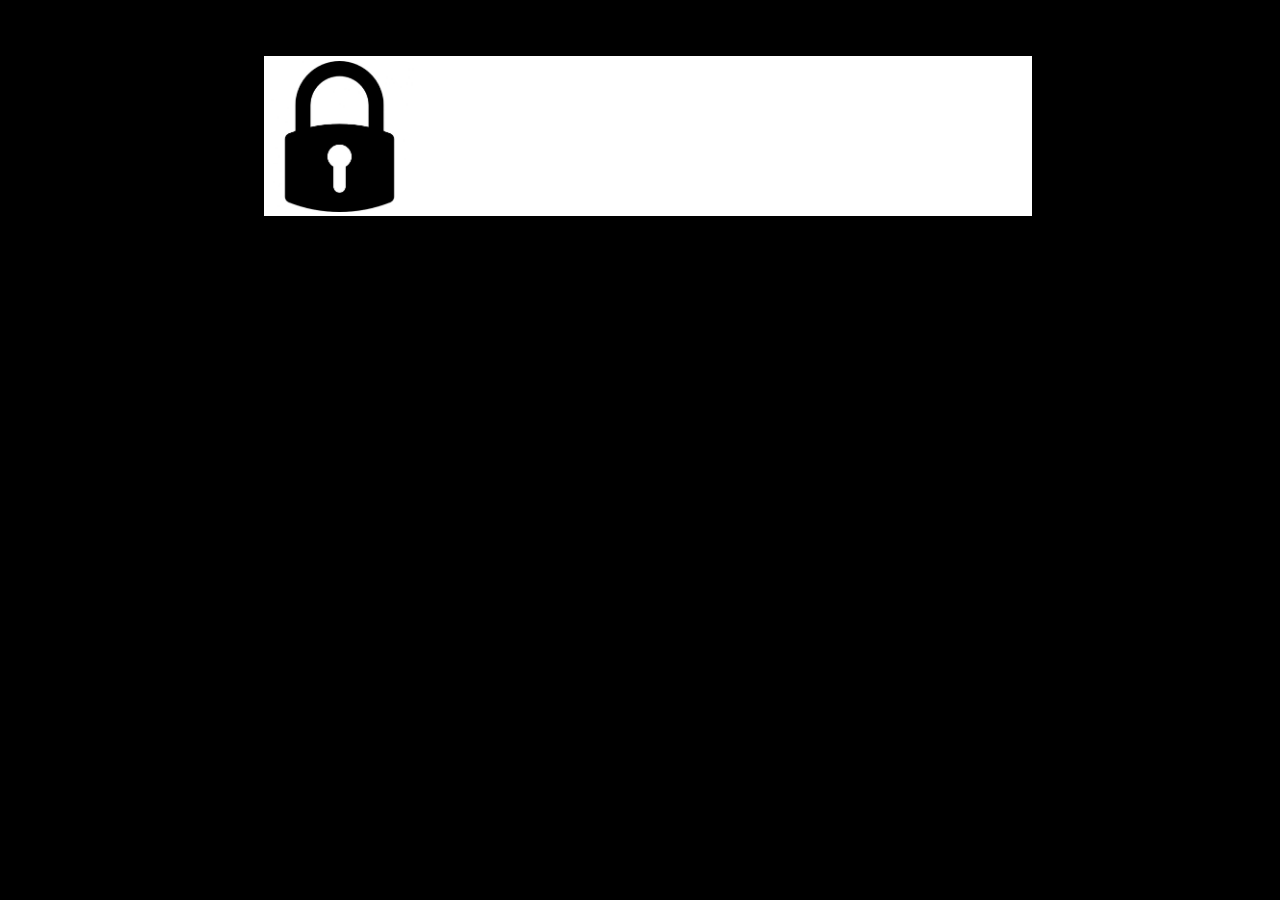
==== workout/index.html @ 0ba92ec9 "ul" ====
<!DOCTYPE html>
<html lang="en">
<head>
    <meta charset="UTF-8">
    <meta name="viewport" content="width=device-width, initial-scale=1.0">
    <title>Document</title>
    <link rel="stylesheet" href="style.css">
    <script src="script.js" defer></script>
</head>
<body>

    <div class="wrapper__all">
        <div class="wrapper__lock"></div>
        <div class="wrapper__message">
            <p class="message">
                Lorem ipsum dolor sit amet consectetur adipisicing elit. Harum nulla tempore eum illum delectus, vel, accusantium veritatis dolores saepe molestias ad esse doloremque optio! Perferendis officia soluta quasi ex laborum.
            </p>
        </div>
    </div>
    
    

</body>
</html>
---- workout/style.css ----
*, *::after, *::before {
    box-sizing: border-box;

}

body {
    width: 100vw;
    background: black;
    padding: 3rem;
}

.wrapper__all {
    width: 60vw;
    display: flex;
    margin: auto;

    background-color: white;

}

.wrapper__lock {
    width: 50%;
    height: 10rem;
    background-image: url("padlock.png");
    background-size: contain;
    background-position: center;
    background-repeat: no-repeat;
    

}



.wrapper__message {
    padding: 2rem;
    
}

.message {
    visibility: hidden;

}

.revealed {
    visibility: visible;
}
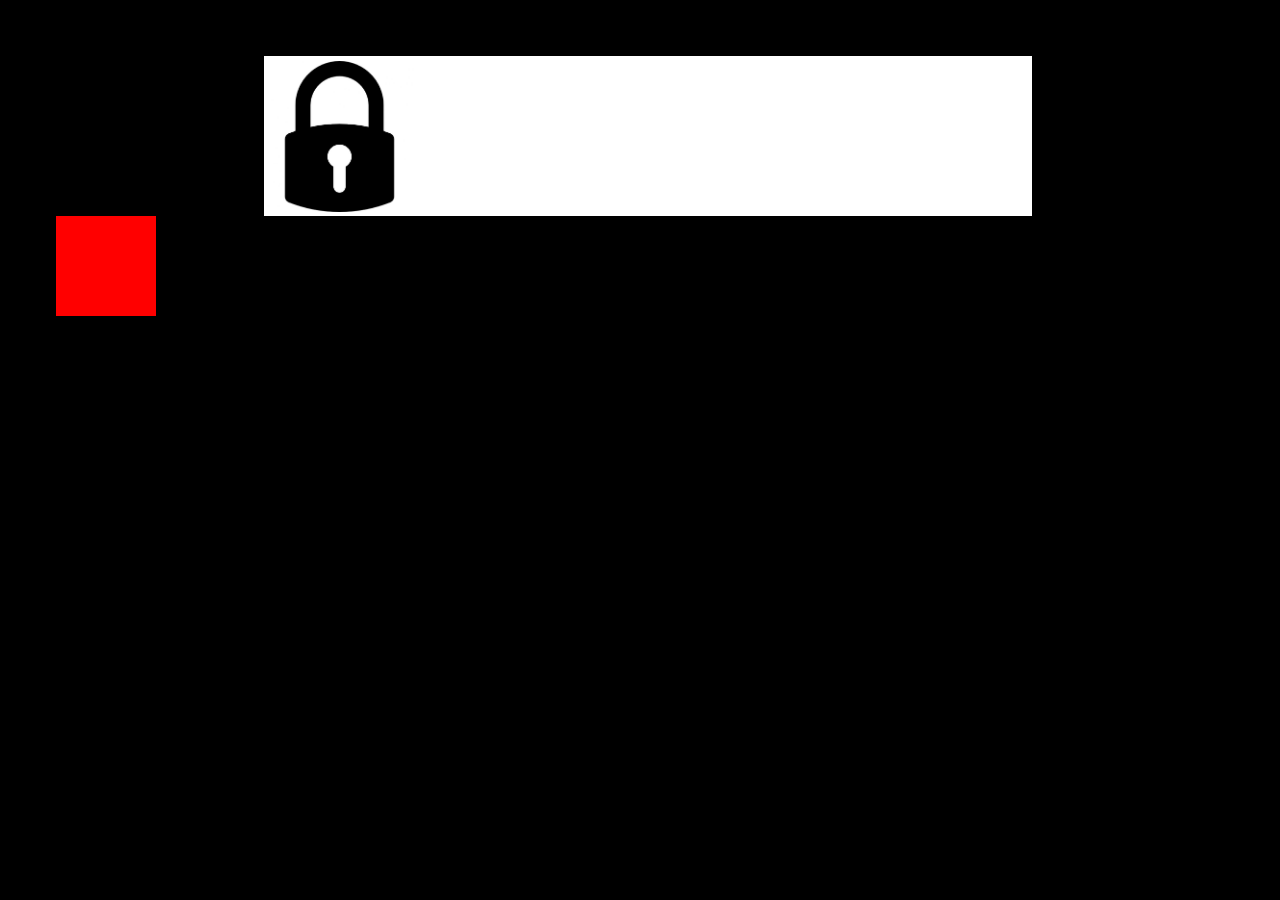
==== commit 65c7bfce: "ul" ====
--- a/workout/index.html
+++ b/workout/index.html
@@ -17,6 +17,8 @@
             </p>
         </div>
     </div>
+
+    <div class="square"></div>
     
     
 
--- a/workout/style.css
+++ b/workout/style.css
@@ -43,4 +43,11 @@
 
 .revealed {
     visibility: visible;
+}
+
+.square {
+    background-color: red;
+    width: 100px;
+    height: 100px;
+
 }